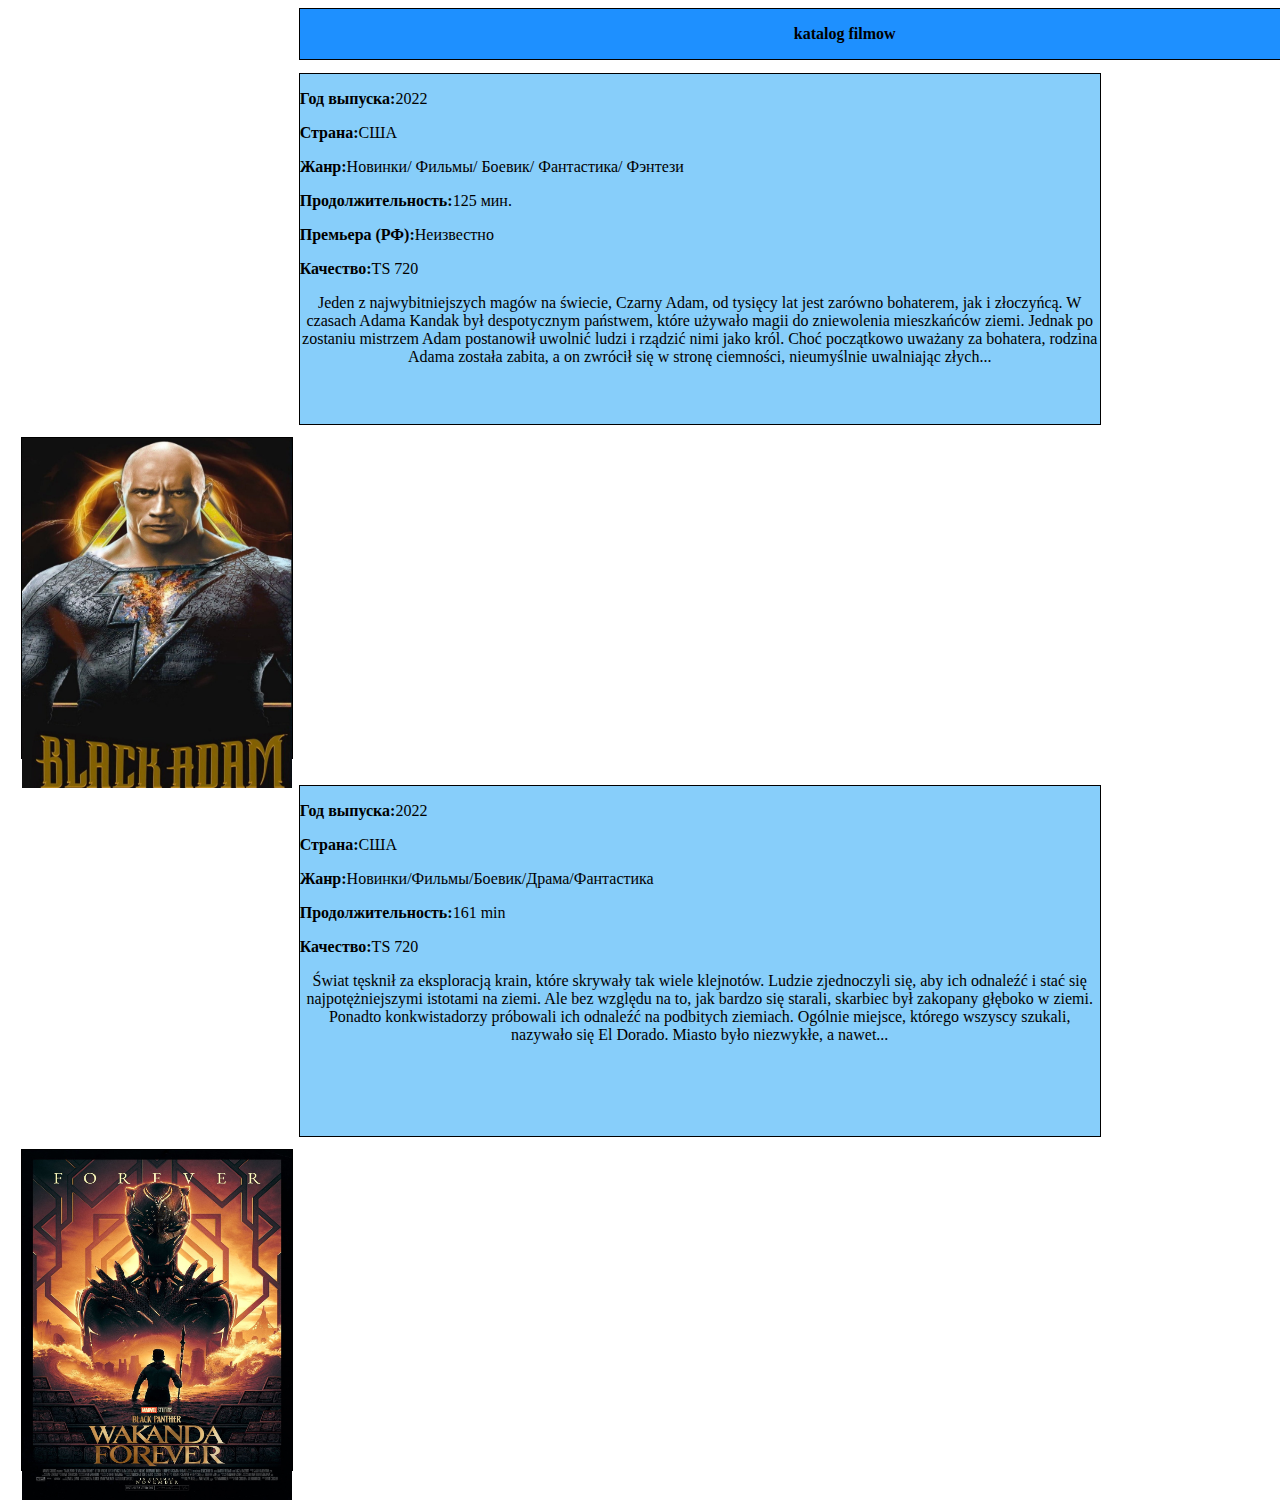
==== html/p.d. main.html @ 2f89b426 "коректно" ====
<!DOCTYPE html>
<html lang="en">
<head>
  <meta charset="UTF-8">
  <title>film</title>
  <style>
    body
    {
      background-image:url("https://get.wallhere.com/photo/face-portrait-movies-blue-emotion-head-Sam-Worthington-color-eye-man-film-male-screenshot-1920x1080-px-computer-wallpaper-close-up-special-effects-facial-hair-633684.jpg");
    background-attachment: fixed;
    }
    header
    {
      border: 1px solid black;
      margin-left: 23%;
      width: 1090px;
      height: 10%;
      background-color:dodgerblue;

    }
    #header
    {
      text-align: center;
    }
    h4
    {
      margin-left: 20px;
      text-align: left;
    }
    section
    {
      margin-left: 23%;
      margin-top: 1%;
      width: 800px;
      height: 350px;
      border: 1px solid black;
      float: left;
      background-color:lightskyblue;
    }
    .Left
    {
      border: 1px solid black;
      float: left;
      margin: 1.5% 2%;
      height: 95%;
      width: 27%;
    }
    #1
    {
      margin-bottom:30px;
    }
    .Right
    {
      border: 1px solid black;
      float: left;
      margin: 1.5% 2%;
      height: 95%;
      width: 64%;
    }
    p
    {
      text-align: left;
      text-size:2%;
      color: black;
    }
    .p1{
text-align: center;
    }
    aside
    {
      margin: 1%;
      width: 270px;
      height: 320px;
      border: 1px solid black;
      float: left;
      margin-bottom: 1%;
      background-color:lightskyblue;
    }
    footer
    {
      margin-top: 20%;
      margin-left: 5%;
      height: 10%;
      border: 1px solid black;
      clear: both;
      width: 90%;
      background-color:orange;
    }
    #Footer
    {
      text-align: center;
    }

  </style>
  <link rel="shortcut icon" href="https://cdn-icons-png.flaticon.com/512/2460/2460029.png" type="image/x-icon">
</head>
<body>
<header>
  <p class="p1"><b>katalog filmow</b></p>
</header>
<section>
  <div >
    <p><b>Год выпуска:</b>2022</p>
    <p><b>Страна:</b>США</p>
    <p><b>Жанр:</b>Новинки/
      Фильмы/
      Боевик/
      Фантастика/
      Фэнтези</p>
    <p><b>Продолжительность:</b>125 мин.</p>
    <p><b>Премьера (РФ):</b>Неизвестно</p>
    <p class="ka4estvo"><b>Качество:</b>TS 720</p>
    <div>
      <p class="p1">Jeden z najwybitniejszych magów na świecie, Czarny Adam, od tysięcy lat jest zarówno bohaterem, jak i złoczyńcą. W czasach Adama Kandak był despotycznym państwem, które używało magii do zniewolenia mieszkańców ziemi. Jednak po zostaniu mistrzem Adam postanowił uwolnić ludzi i rządzić nimi jako król. Choć początkowo uważany za bohatera, rodzina Adama została zabita, a on zwrócił się w stronę ciemności, nieumyślnie uwalniając złych...
       </p>
        </div>
  </div>
</section>
<aside >
  <a href="https://vid1668550091.vb17121coramclean.pw/movie/b26b4ffdf6fadfe4b319f64567fdade6/iframe?p=https://kinogo.biz/templates/Kinogo/images/poster-desk.jpg&amp;d=kinogo.biz">
    <img src="/img/adam.jpg" width="270" height="350" alt="Чёрный Адам" title="Чёрный Адам">
  </a>
</aside>
<section>
  <div>

    <div class="shortstory__info">
      <p><b>Год выпуска:</b>2022</p>
      <p><b>Страна:</b>США</p>
      <p><b>Жанр:</b>Новинки/Фильмы/Боевик/Драма/Фантастика</p>
      <p><b>Продолжительность:</b>161 min</p>
      <p><b>Качество:</b>TS 720</p>
      <div>
        <p class="p1"> Świat tęsknił za eksploracją krain, które skrywały tak wiele klejnotów. Ludzie zjednoczyli się, aby ich odnaleźć i stać się najpotężniejszymi istotami na ziemi. Ale bez względu na to, jak bardzo się starali, skarbiec był zakopany głęboko w ziemi. Ponadto konkwistadorzy próbowali ich odnaleźć na podbitych ziemiach. Ogólnie miejsce, którego wszyscy szukali, nazywało się El Dorado. Miasto było niezwykłe, a nawet...</p>  </div>
    </div>
    <div class="film__rating">
    </div>
  </div>
</section>
<aside>
  <div>
    <a href="https://vid1668340195.vb17121coramclean.pw/movie/f3575079c41a2df8774e9554a22b0cf6/iframe?p=https://kinogo.biz/templates/Kinogo/images/poster-desk.jpg&d=kinogo.biz">
      <img   width="270" height="350" alt="Чёрная Пантера: Ваканда навсегда" title="Чёрная Пантера: Ваканда навсегда"  src="/img/wakanda.jpeg">
    </a>
  </div>
</aside>

</body>
</html>
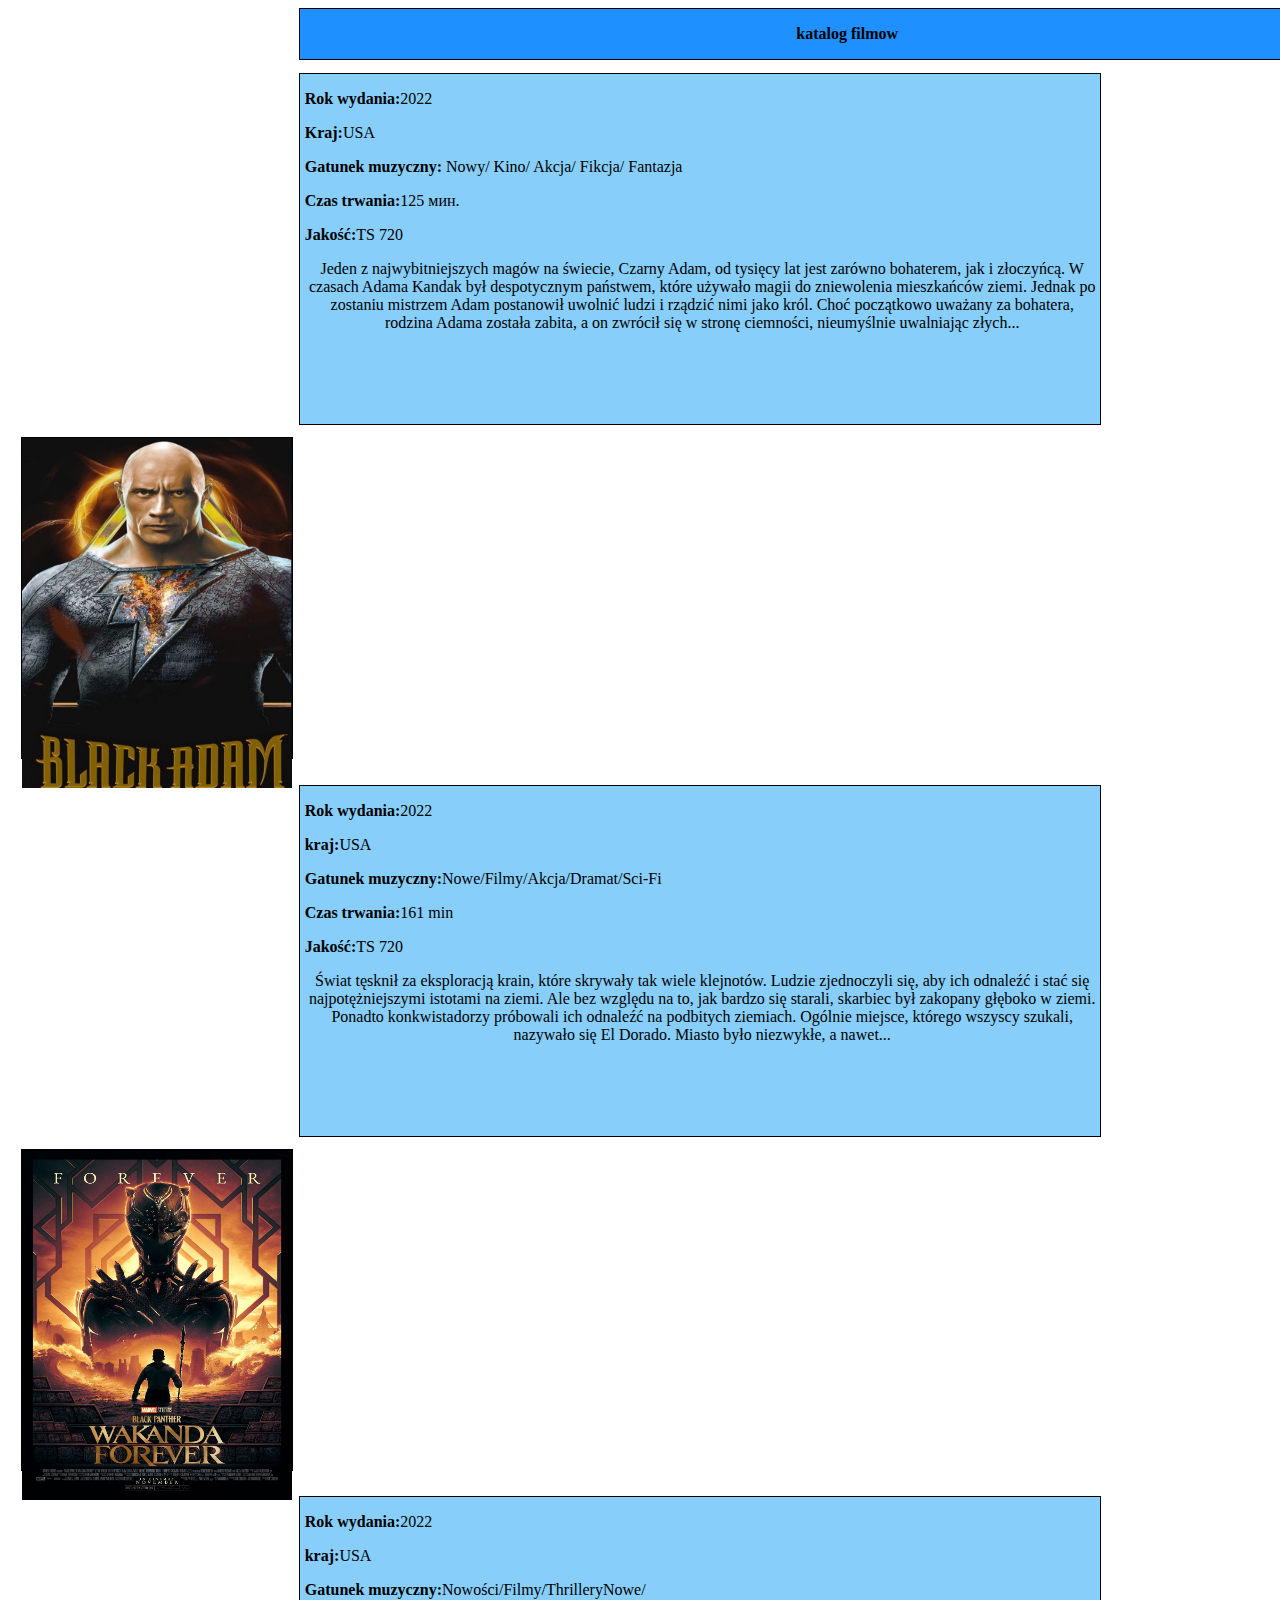
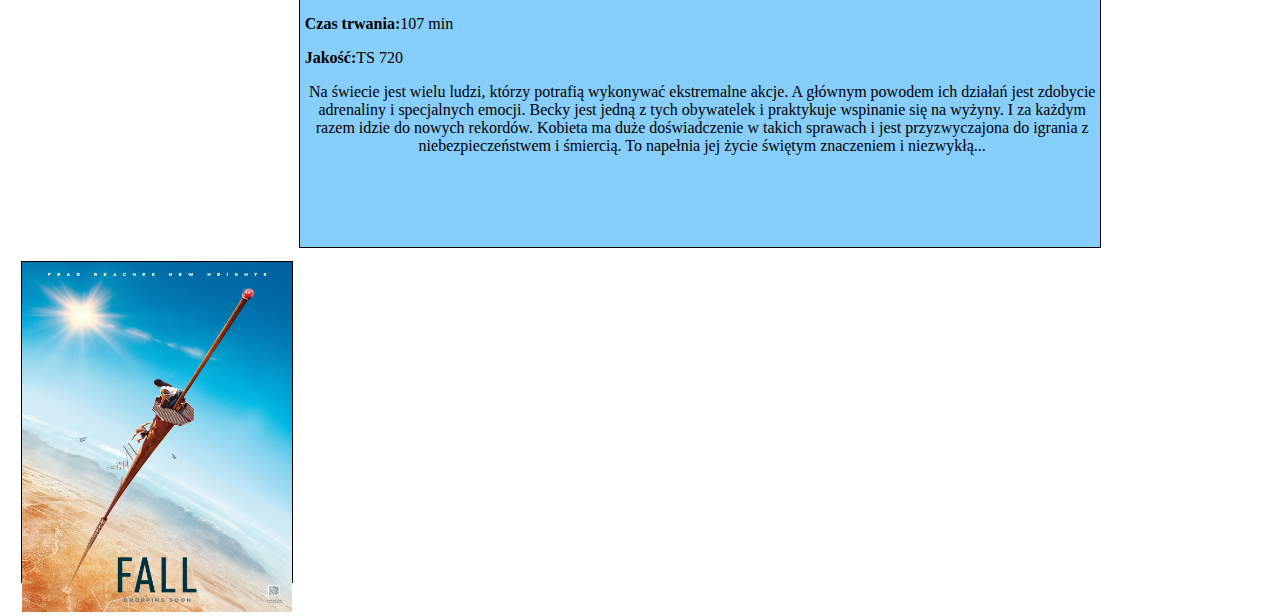
==== commit bebaf6a7: "коректно" ====
--- a/html/p.d. main.html
+++ b/html/p.d. main.html
@@ -62,6 +62,7 @@
       text-align: left;
       text-size:2%;
       color: black;
+      margin-left: 5px;
     }
     .p1{
 text-align: center;
@@ -99,17 +100,17 @@
   <p class="p1"><b>katalog filmow</b></p>
 </header>
 <section>
-  <div >
-    <p><b>Год выпуска:</b>2022</p>
-    <p><b>Страна:</b>США</p>
-    <p><b>Жанр:</b>Новинки/
-      Фильмы/
-      Боевик/
-      Фантастика/
-      Фэнтези</p>
-    <p><b>Продолжительность:</b>125 мин.</p>
-    <p><b>Премьера (РФ):</b>Неизвестно</p>
-    <p class="ka4estvo"><b>Качество:</b>TS 720</p>
+  <div>
+    <p><b>Rok wydania:</b>2022</p>
+    <p><b>Kraj:</b>USA</p>
+    <p><b>Gatunek muzyczny:</b>
+      Nowy/
+      Kino/
+      Akcja/
+      Fikcja/
+      Fantazja</p>
+    <p><b>Czas trwania:</b>125 мин.</p>
+    <p class="ka4estvo"><b>Jakość:</b>TS 720</p>
     <div>
       <p class="p1">Jeden z najwybitniejszych magów na świecie, Czarny Adam, od tysięcy lat jest zarówno bohaterem, jak i złoczyńcą. W czasach Adama Kandak był despotycznym państwem, które używało magii do zniewolenia mieszkańców ziemi. Jednak po zostaniu mistrzem Adam postanowił uwolnić ludzi i rządzić nimi jako król. Choć początkowo uważany za bohatera, rodzina Adama została zabita, a on zwrócił się w stronę ciemności, nieumyślnie uwalniając złych...
        </p>
@@ -125,15 +126,14 @@
   <div>
 
     <div class="shortstory__info">
-      <p><b>Год выпуска:</b>2022</p>
-      <p><b>Страна:</b>США</p>
-      <p><b>Жанр:</b>Новинки/Фильмы/Боевик/Драма/Фантастика</p>
-      <p><b>Продолжительность:</b>161 min</p>
-      <p><b>Качество:</b>TS 720</p>
+      <p><b>Rok wydania:</b>2022</p>
+      <p><b>kraj:</b>USA</p>
+      <p><b>Gatunek muzyczny:</b>Nowe/Filmy/Akcja/Dramat/Sci-Fi</p>
+      <p><b>Czas trwania:</b>161 min</p>
+      <p><b>Jakość:</b>TS 720</p>
       <div>
         <p class="p1"> Świat tęsknił za eksploracją krain, które skrywały tak wiele klejnotów. Ludzie zjednoczyli się, aby ich odnaleźć i stać się najpotężniejszymi istotami na ziemi. Ale bez względu na to, jak bardzo się starali, skarbiec był zakopany głęboko w ziemi. Ponadto konkwistadorzy próbowali ich odnaleźć na podbitych ziemiach. Ogólnie miejsce, którego wszyscy szukali, nazywało się El Dorado. Miasto było niezwykłe, a nawet...</p>  </div>
     </div>
-    <div class="film__rating">
     </div>
   </div>
 </section>
@@ -145,5 +145,28 @@
   </div>
 </aside>
 
+<section>
+  <div>
+
+    <div class="shortstory__info">
+      <p><b>Rok wydania:</b>2022</p>
+      <p><b>kraj:</b>USA</p>
+      <p><b>Gatunek muzyczny:</b>Nowości/Filmy/ThrilleryNowe/</p>
+      <p><b>Czas trwania:</b>107 min</p>
+      <p><b>Jakość:</b>TS 720</p>
+      <div>
+        <p class="p1"> Na świecie jest wielu ludzi, którzy potrafią wykonywać ekstremalne akcje. A głównym powodem ich działań jest zdobycie adrenaliny i specjalnych emocji. Becky jest jedną z tych obywatelek i praktykuje wspinanie się na wyżyny. I za każdym razem idzie do nowych rekordów. Kobieta ma duże doświadczenie w takich sprawach i jest przyzwyczajona do igrania z niebezpieczeństwem i śmiercią. To napełnia jej życie świętym znaczeniem i niezwykłą...</p>
+      </div>
+    </div>
+  </div>
+</section>
+<aside>
+  <div>
+    <a href="https://vid1666376241.vb17121coramclean.pw/movie/5acad279e98f80e3376ee9f0a6184c04/iframe?p=https://kinogo.biz/templates/Kinogo/images/poster-desk.jpg&d=kinogo.biz">
+      <img   width="270" height="350" alt="вышка" title="вышка"  src="/img/fall.jpg">
+    </a>
+  </div>
+</aside>
+
 </body>
 </html>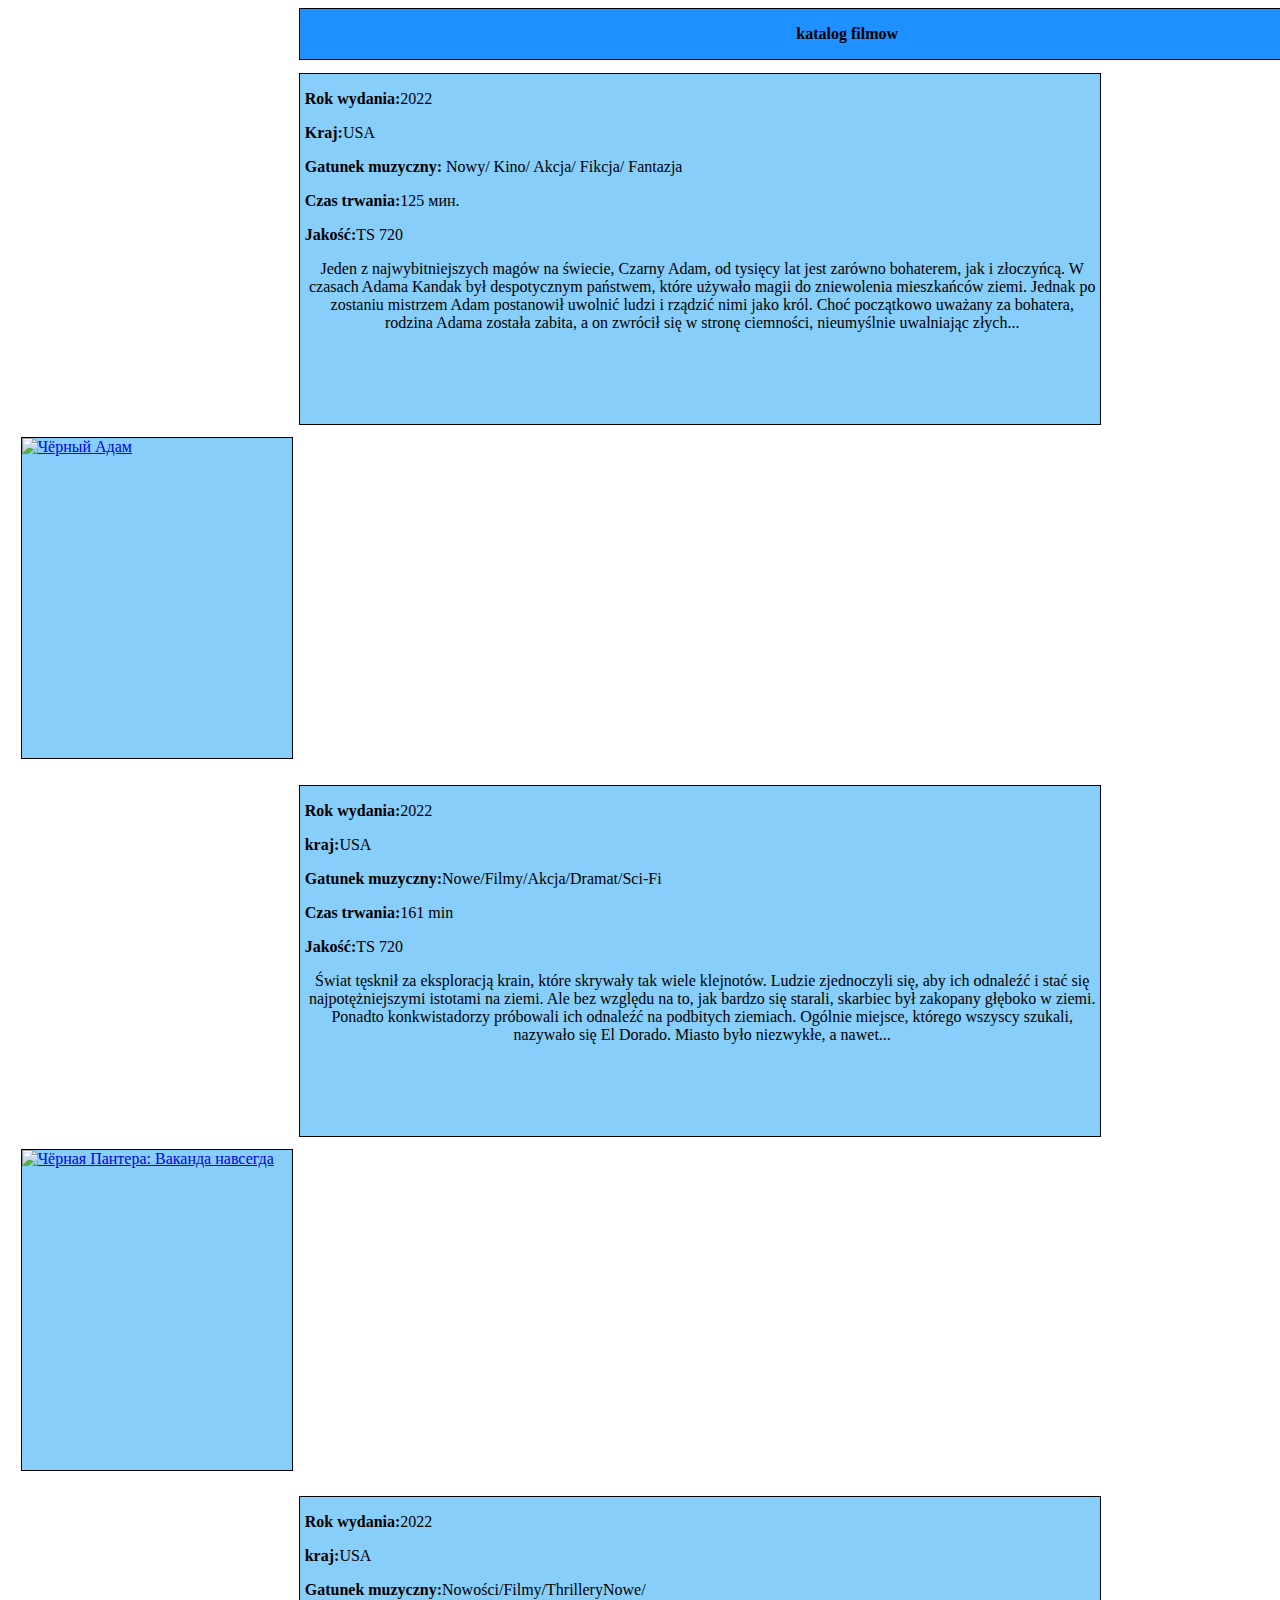
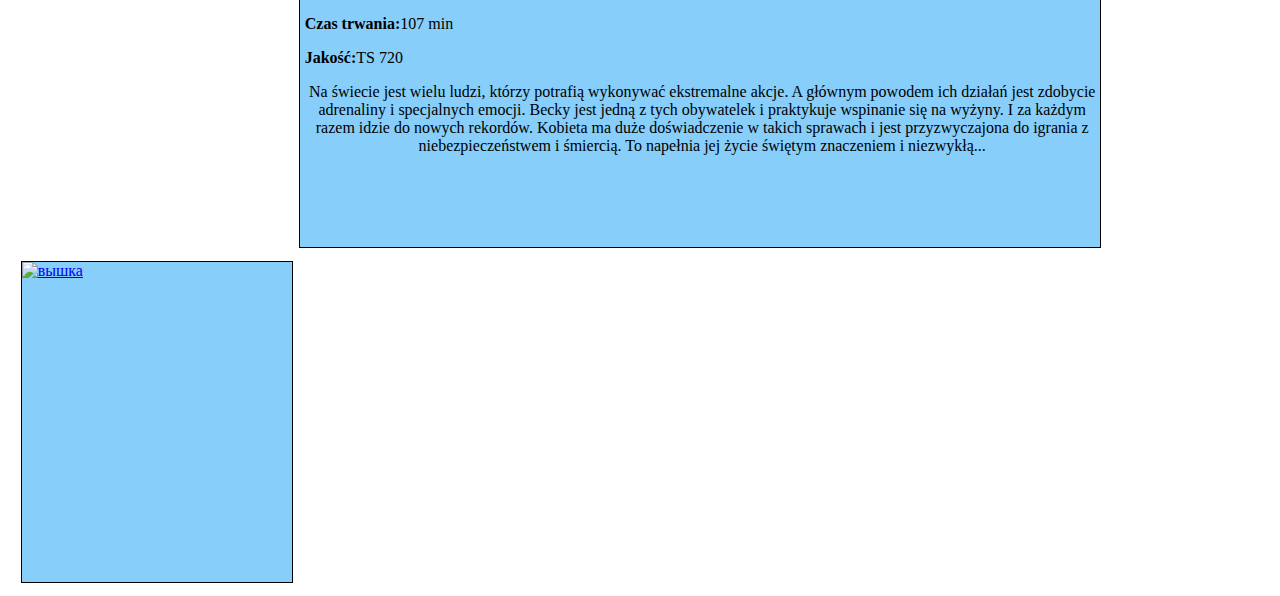
==== commit 61c741aa: "коректно" ====
--- a/html/p.d. main.html
+++ b/html/p.d. main.html
@@ -2,7 +2,7 @@
 <html lang="en">
 <head>
   <meta charset="UTF-8">
-  <title>film</title>
+  <title>films</title>
   <style>
     body
     {
@@ -37,26 +37,7 @@
       float: left;
       background-color:lightskyblue;
     }
-    .Left
-    {
-      border: 1px solid black;
-      float: left;
-      margin: 1.5% 2%;
-      height: 95%;
-      width: 27%;
-    }
-    #1
-    {
-      margin-bottom:30px;
-    }
-    .Right
-    {
-      border: 1px solid black;
-      float: left;
-      margin: 1.5% 2%;
-      height: 95%;
-      width: 64%;
-    }
+
     p
     {
       text-align: left;
@@ -119,7 +100,7 @@
 </section>
 <aside >
   <a href="https://vid1668550091.vb17121coramclean.pw/movie/b26b4ffdf6fadfe4b319f64567fdade6/iframe?p=https://kinogo.biz/templates/Kinogo/images/poster-desk.jpg&amp;d=kinogo.biz">
-    <img src="/img/adam.jpg" width="270" height="350" alt="Чёрный Адам" title="Чёрный Адам">
+    <img src="https://i.ebayimg.com/images/g/tBgAAOSwITtirhaO/s-l1600.jpg" width="270" height="350" alt="Чёрный Адам" title="Чёрный Адам">
   </a>
 </aside>
 <section>
@@ -140,7 +121,7 @@
 <aside>
   <div>
     <a href="https://vid1668340195.vb17121coramclean.pw/movie/f3575079c41a2df8774e9554a22b0cf6/iframe?p=https://kinogo.biz/templates/Kinogo/images/poster-desk.jpg&d=kinogo.biz">
-      <img   width="270" height="350" alt="Чёрная Пантера: Ваканда навсегда" title="Чёрная Пантера: Ваканда навсегда"  src="/img/wakanda.jpeg">
+      <img   width="270" height="350" alt="Чёрная Пантера: Ваканда навсегда" title="Чёрная Пантера: Ваканда навсегда"  src="https://ecsmedia.pl/c/black-panther-wakanda-forever-music-from-and-inspired-by-b-iext121575055.jpg">
     </a>
   </div>
 </aside>
@@ -163,7 +144,7 @@
 <aside>
   <div>
     <a href="https://vid1666376241.vb17121coramclean.pw/movie/5acad279e98f80e3376ee9f0a6184c04/iframe?p=https://kinogo.biz/templates/Kinogo/images/poster-desk.jpg&d=kinogo.biz">
-      <img   width="270" height="350" alt="вышка" title="вышка"  src="/img/fall.jpg">
+      <img   width="270" height="350" alt="вышка" title="вышка"  src="https://m.media-amazon.com/images/M/MV5BNGI3MWYwYjItNzZhYi00ZWIzLTkyMzYtN2JmNjg3ODg1NTg4XkEyXkFqcGdeQXVyMTMwMDA5ODU3._V1_FMjpg_UX1000_.jpg">
     </a>
   </div>
 </aside>
